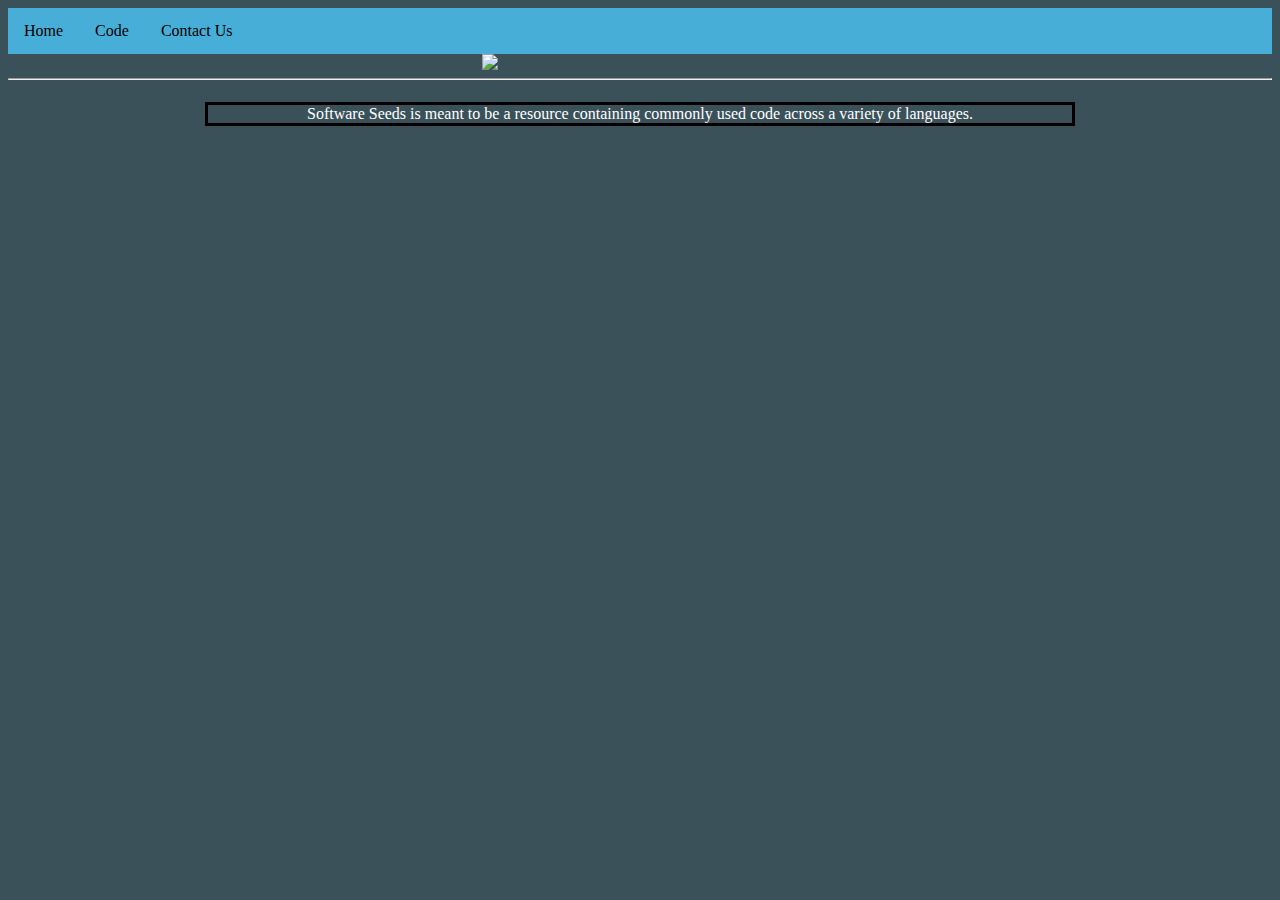
==== Index.html @ a1a409de "Add files via upload" ====
<!DOCTYPE html>
<html>
<head>
  <meta charset="UTF-8">
  <meta name="viewport" content="width=device-width, initial-scale=1">
  <link rel="stylesheet" href="Style.css">
  <style>
    p {
        outline-color:rgb(0, 0, 0);
        margin: 25px 200px 75px 200px;
    }
    p.solid {outline-style: solid;}

    #FrontPage {
    text-align: center;
    }

    img {
      display: block;
      margin-left: auto;
      margin-right: auto;
    }
    </style>
</head>

<body>

<div class="topnav">
    <a href="Index.html">Home</a>
    <a href="Product.html">Code</a>
    <a href="Info.html">Contact Us</a>
</div>

<img src="https://raw.githubusercontent.com/PrimeOsiris/SoftwareSeeds/main/Logo.png" style="width:25%;">

<hr>
<div id="FrontPage">
    <p class="solid">
        Software Seeds is meant to be a resource containing commonly used code across a variety of languages.
    </p>
</div>


</body>
</html>
---- Style.css ----
h1 {
    background-color: #3A515A;
    padding: 20px;
    text-align: center;
    color: rgb(144, 144, 255);
    font-family: verdana;
    font-size: 300%;
  }
  
  
  .topnav {
    overflow: hidden;
    background-color: #47AED7;
  }
  
  
  .topnav a {
    float: left;
    display: block;
    color: #000000;
    font-family: verdana;
    text-align: center;
    padding: 14px 16px;
    text-decoration: none;
  }
  
  
  .topnav a:hover {
    background-color: #47C9D7;
    color: black;
  }
  
  body {
    background-color: #3A515A;
    font-family: verdana;
  }
  
  p {
    color: #ffffff;
    font-family: verdana;
  }
  
  h2 {
      color:#ffffff;
      font-family: verdana;
  }
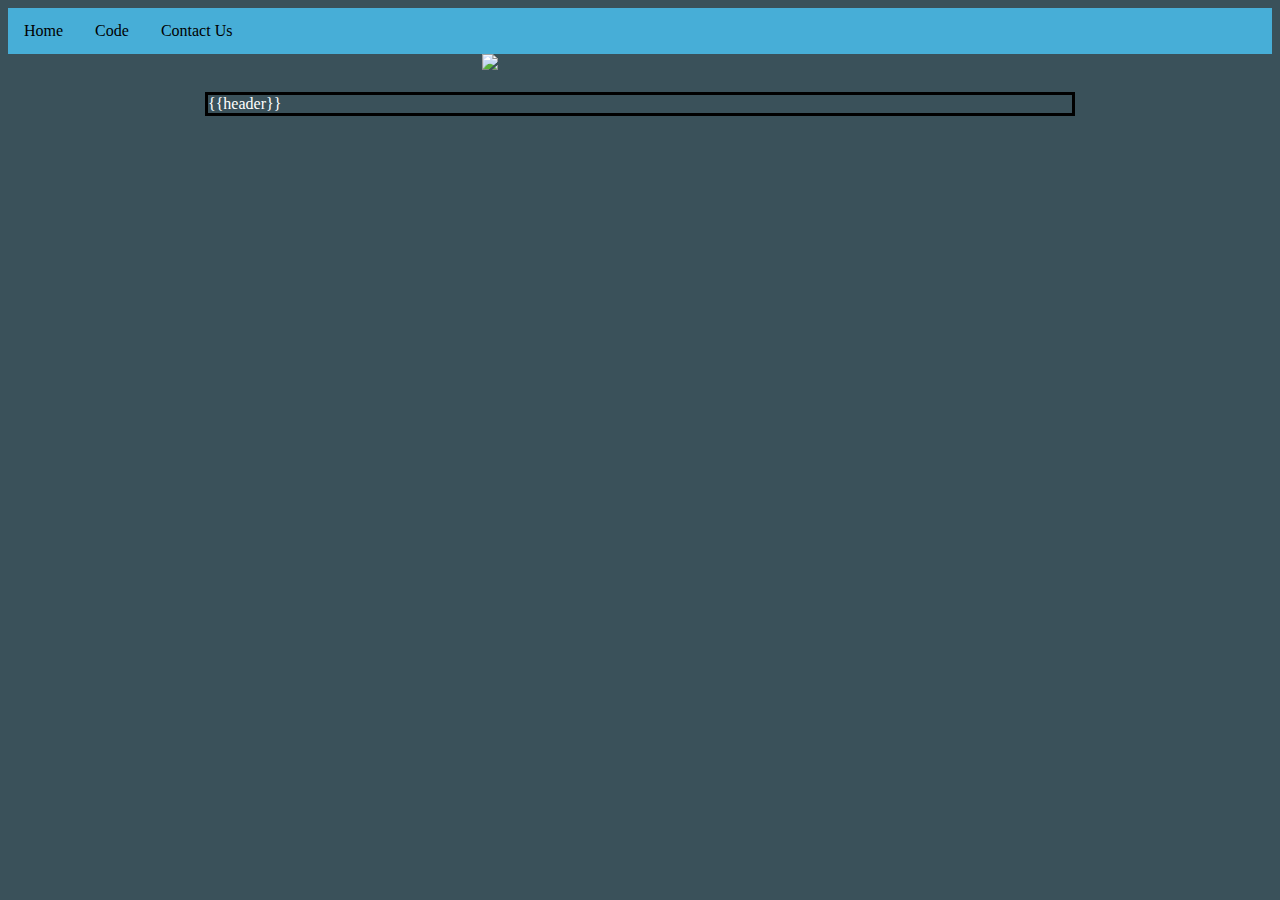
==== commit a11e4fd2: "Add files via upload" ====
--- a/Index.html
+++ b/Index.html
@@ -11,10 +11,6 @@
     }
     p.solid {outline-style: solid;}
 
-    #FrontPage {
-    text-align: center;
-    }
-
     img {
       display: block;
       margin-left: auto;
@@ -24,21 +20,30 @@
 </head>
 
 <body>
-
-<div class="topnav">
-    <a href="Index.html">Home</a>
-    <a href="Product.html">Code</a>
-    <a href="Info.html">Contact Us</a>
-</div>
+    <div class="topnav">
+        <a href="Index.html">Home</a>
+        <a href="Product.html">Code</a>
+        <a href="Info.html">Contact Us</a>
+    </div>
 
 <img src="https://raw.githubusercontent.com/PrimeOsiris/SoftwareSeeds/main/Logo.png" style="width:25%;">
 
-<hr>
-<div id="FrontPage">
-    <p class="solid">
-        Software Seeds is meant to be a resource containing commonly used code across a variety of languages.
-    </p>
-</div>
+    <div id="FrontPage">
+        <p class="solid">
+            {{header}}
+        </p>
+    </div>
+<script src="https://unpkg.com/vue@3"></script>
+<script>
+    Vue.createApp({
+        data(){
+            return{
+                header: "Software Seeds is meant to be a resource containing commonly used code across a variety of languages."
+            }
+        }
+    })
+    .mount("#FrontPage")
+</script>
 
 
 </body>
